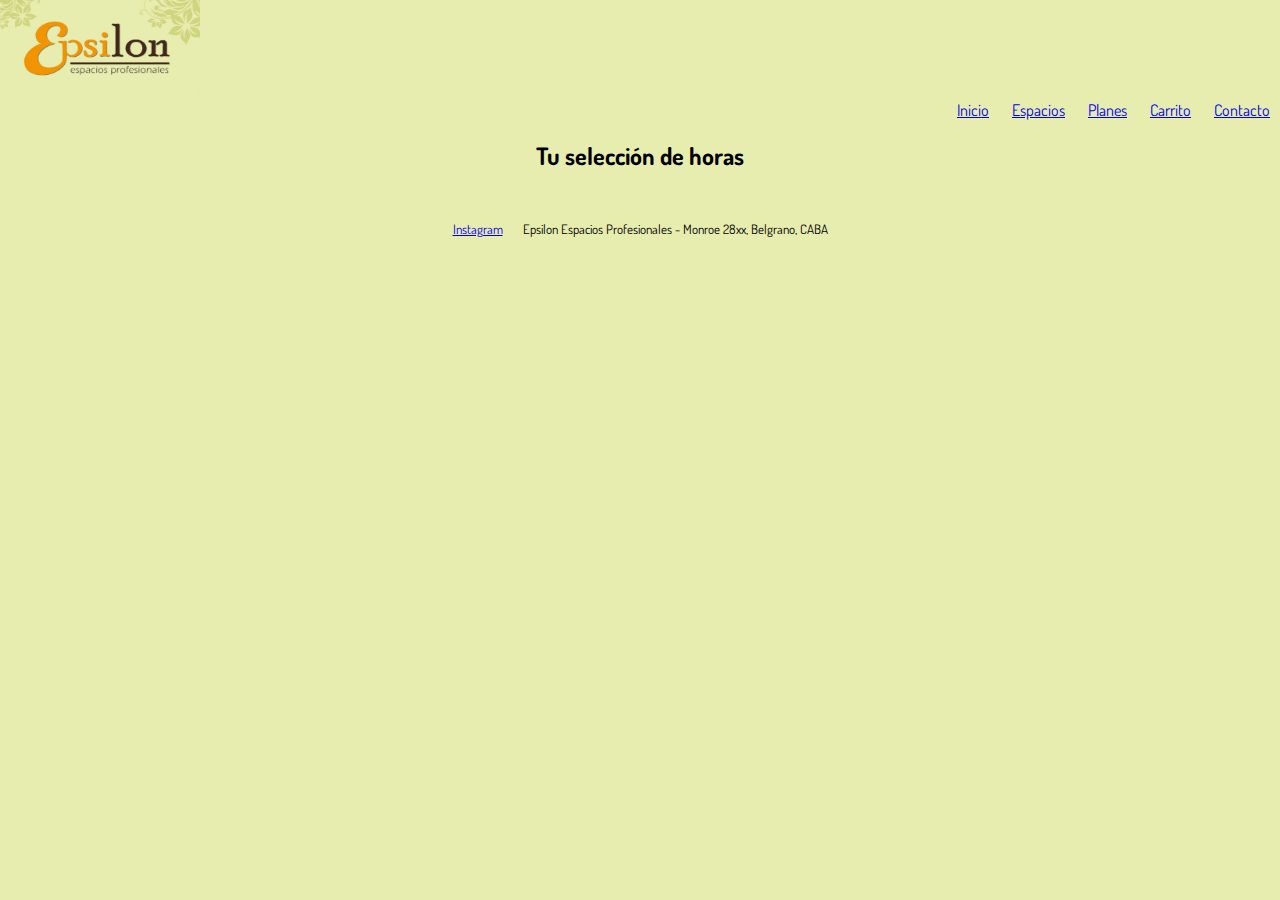
==== secciones/carrito.html @ 363b9c02 "Primer Commit desde consola" ====
<!DOCTYPE html>
<html lang="en">
<head>
    <meta charset="UTF-8">
    <meta http-equiv="X-UA-Compatible" content="IE=edge">
    <meta name="viewport" content="width=device-width, initial-scale=1.0">
    <title>Carrito</title>
    <link rel="stylesheet" href="../style/style.css">
    <link rel="preconnect" href="https://fonts.googleapis.com">
    <link rel="preconnect" href="https://fonts.gstatic.com" crossorigin>
    <link href="https://fonts.googleapis.com/css2?family=Dosis:wght@300;400&display=swap" rel="stylesheet"> 
</head>
<body>
    <header>
        <div class="logo">
            <img src="../img/epsilon00logo.jpg" alt="logo epsilon" width="200" height="100">
         </div>
         <nav class="navBar">
            <div>
                <ul>
                    <li><a href="../index.html">Inicio</a></li>
                    <li><a href="./espacios.html">Espacios</a></li>
                    <li><a href="./planes.html">Planes</a></li>
                    <li><a href="./carrito.html">Carrito</a></li>
                 <li><a href="./contacto.html">Contacto</a></li>
                </ul>
            </div>
        </nav>
     </header>

    <main>
        <div class="tittle">
            <h2>Tu selección de horas</h2>
        </div>
    </main>
    <footer class="foot">
        <ul>
            <li><a href="https://instagram.com/epsilonespacios?utm_medium=copy_link" target="_blank">Instagram</a></li>
            <li>Epsilon Espacios Profesionales - Monroe 28xx, Belgrano, CABA</li>
        </ul>
    </footer>
</body>
</html>
---- style/style.css ----
*{
    margin: 0;
    padding: 0;
}

body{
    background-color: #E7ECAF;
    font-family: 'Dosis', sans-serif;
    text-align: center;
}

.logo{
    display: flex;
    width: 50%;
}

.navBar{
        display: flex;
        flex-flow: row nowrap;
        justify-content: end;

}

.navBar ul li{
        list-style-type: none;
        display: inline;
        justify-items: center;
        padding:10px;
}

.tittle{
    display: flex;
    flex-flow: column;
    padding: 10px 100px 10px 100px;
    margin: 10px;
    align-items: center;
}

.foot{
    display: flex;
    padding: 20px;
    font-size: small;
    justify-content: center;
    flex-flow: nowrap;
}

.foot ul {
    display: flex;
    list-style: none;
  }

.foot ul li{
    display: inline;
    padding: 10px;
}

.tittleItem{ 

}

/* Index */

#indexContainer{
    display: grid;
    grid-template-columns: 1fr;
    row-gap: 10px;
    justify-items: center;
}

/* Espacios */

.flexEspacios{
    display: flex;
    flex-direction: column;
    align-items: center;
    justify-content: center;
}

#galery{
/*     display: grid;
    grid-template-columns: 300px 300px 300px;
    justify-self: center;
    row-gap: 10px;
    column-gap: 10px;
    width: 950px; */
    display: grid;
    grid-template-columns: repeat(2, 1fr);
    grid-template-rows: repeat(1, 1fr);
    grid-row-gap: 10px;
    grid-column-gap: 100px;
    justify-items: center;
    }

.espaciosPic{
    width: 300px;
    height: 300px;
}

/* .espaciosPic:hover{
    width: 500px;
    height: 500px;
} */

/* Media queries */

@media only screen and (max-width: 576px) {
        /* Espacios */
   
    
    #galery{
            display: grid;
            grid-template-columns: auto;
            }
  }
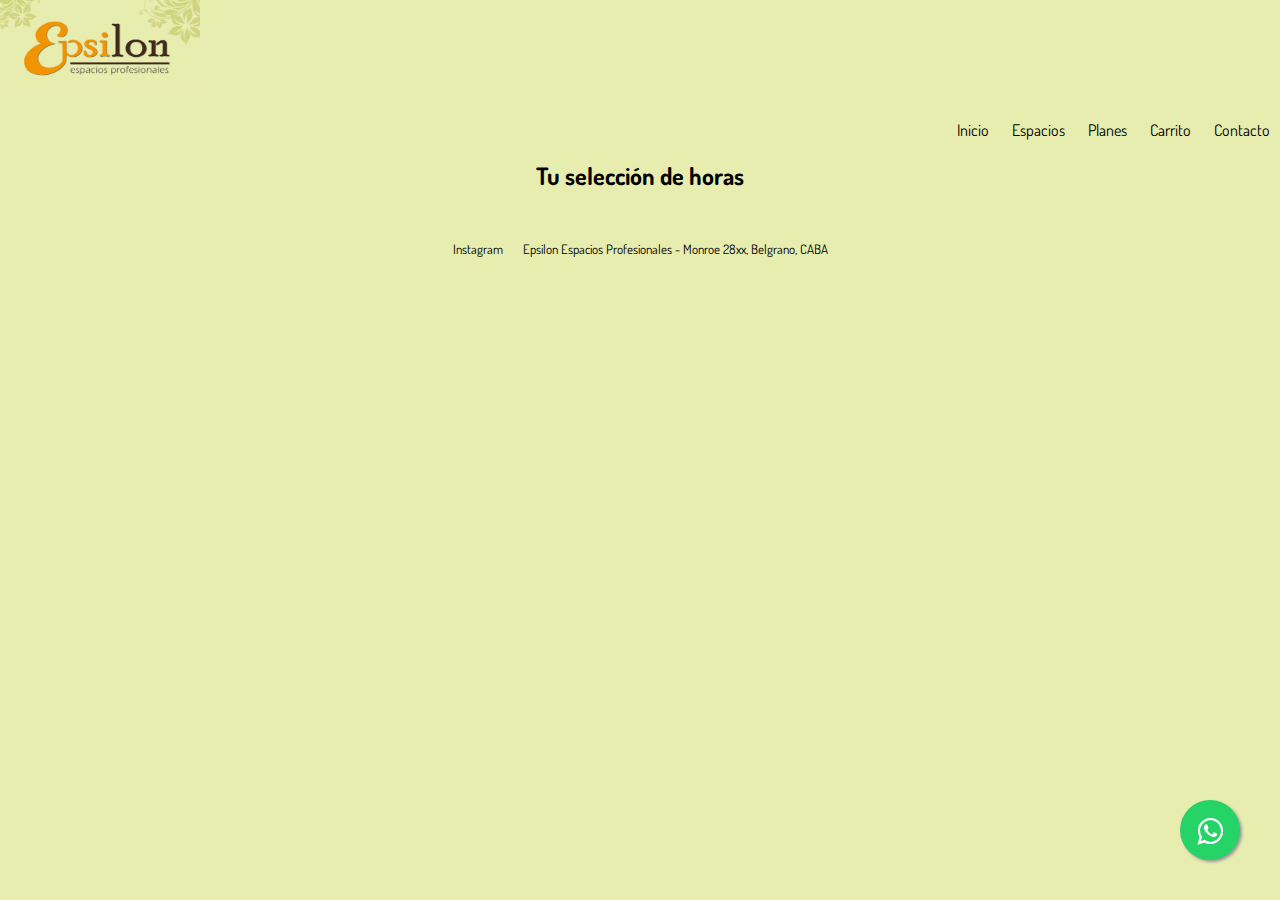
==== commit e40df9bb: "Agregado boton whatsapp y navbar - con Bootstrap 5" ====
--- a/secciones/carrito.html
+++ b/secciones/carrito.html
@@ -5,6 +5,8 @@
     <meta http-equiv="X-UA-Compatible" content="IE=edge">
     <meta name="viewport" content="width=device-width, initial-scale=1.0">
     <title>Carrito</title>
+    <link href="https://cdn.jsdelivr.net/npm/bootstrap@5.1.3/dist/css/bootstrap.min.css" rel="stylesheet" integrity="sha384-1BmE4kWBq78iYhFldvKuhfTAU6auU8tT94WrHftjDbrCEXSU1oBoqyl2QvZ6jIW3" crossorigin="anonymous">
+    <link rel="stylesheet" href="https://maxcdn.bootstrapcdn.com/font-awesome/4.5.0/css/font-awesome.min.css">
     <link rel="stylesheet" href="../style/style.css">
     <link rel="preconnect" href="https://fonts.googleapis.com">
     <link rel="preconnect" href="https://fonts.gstatic.com" crossorigin>
@@ -15,23 +17,42 @@
         <div class="logo">
             <img src="../img/epsilon00logo.jpg" alt="logo epsilon" width="200" height="100">
          </div>
-         <nav class="navBar">
-            <div>
-                <ul>
-                    <li><a href="../index.html">Inicio</a></li>
-                    <li><a href="./espacios.html">Espacios</a></li>
-                    <li><a href="./planes.html">Planes</a></li>
-                    <li><a href="./carrito.html">Carrito</a></li>
-                 <li><a href="./contacto.html">Contacto</a></li>
+         <nav class="navbar navbar-expand-md navbar-light navBar">
+            <div class="container-fluid">
+              <button class="navbar-toggler" type="button" data-bs-toggle="collapse" data-bs-target="#navbarCollapse" aria-controls="navbarCollapse" aria-expanded="false" aria-label="Toggle navigation">
+                <span class="navbar-toggler-icon"></span>
+              </button>
+              <div class="collapse navbar-collapse" id="navbarCollapse">
+                <ul class="navbar-nav ms-auto">
+                 <li class="nav-item">
+                      <a class="nav-link text-dark" href="./index.html">Inicio</a>
+                    </li>
+                  <li class="nav-item">
+                      <a class="nav-link text-dark" href="./secciones/espacios.html">Espacios</a>
+                    </li>
+                  <li class="nav-item">
+                      <a class="nav-link text-dark" href="./secciones/planes.html">Planes</a>
+                    </li>
+                  <li class="nav-item">
+                      <a class="nav-link text-dark" href="./secciones/carrito.html">Carrito</a>
+                    </li>
+                  <li class="nav-item">
+                      <a class="nav-link text-dark" href="./secciones/contacto.html">Contacto</a></li>
                 </ul>
+              </div>
             </div>
-        </nav>
+          </nav> 
+
      </header>
 
     <main>
         <div class="tittle">
             <h2>Tu selección de horas</h2>
         </div>
+
+        <a href="https://api.whatsapp.com/send?phone=5491162800110&text=Hola, quisiera reservar un consultorio." class="float" target="_blank">
+            <i class="fa fa-whatsapp my-float"></i>
+            </a>
     </main>
     <footer class="foot">
         <ul>
@@ -39,5 +60,7 @@
             <li>Epsilon Espacios Profesionales - Monroe 28xx, Belgrano, CABA</li>
         </ul>
     </footer>
+
+    <script src="https://cdn.jsdelivr.net/npm/bootstrap@5.1.3/dist/js/bootstrap.bundle.min.js" integrity="sha384-ka7Sk0Gln4gmtz2MlQnikT1wXgYsOg+OMhuP+IlRH9sENBO0LRn5q+8nbTov4+1p" crossorigin="anonymous"></script>
 </body>
 </html>--- a/style/style.css
+++ b/style/style.css
@@ -1,12 +1,22 @@
 *{
     margin: 0;
     padding: 0;
+}
+
+a {
+    text-decoration: none;
+    color:inherit;
+  }
+
+a:hover{
+    
 }
 
 body{
     background-color: #E7ECAF;
     font-family: 'Dosis', sans-serif;
     text-align: center;
+    list-style-type: none;
 }
 
 .logo{
@@ -17,8 +27,9 @@
 .navBar{
         display: flex;
         flex-flow: row nowrap;
-        justify-content: end;
-
+        justify-content: flex-end;
+        justify-items: flex-end;
+         
 }
 
 .navBar ul li{
@@ -26,7 +37,45 @@
         display: inline;
         justify-items: center;
         padding:10px;
+        background: #E7ECAF;
+        text-align: center;
+        border: 0;
+        transition: all 0.3s ease 0s;
+        
 }
+
+.navBar ul li:hover{
+   background: #737555;
+    
+  }
+
+.navBar ul li a:hover{
+    color: inherit;
+}
+
+.float{
+	position:fixed;
+	width:60px;
+	height:60px;
+	bottom:40px;
+	right:40px;
+	background-color:#25d366;
+	color:#FFF;
+	border-radius:50px;
+	text-align:center;
+  font-size:30px;
+	box-shadow: 2px 2px 3px #999;
+  z-index:100;
+}
+
+.my-float{
+	margin-top:16px;
+}
+
+.float:hover{
+    color: white;
+}
+
 
 .tittle{
     display: flex;
